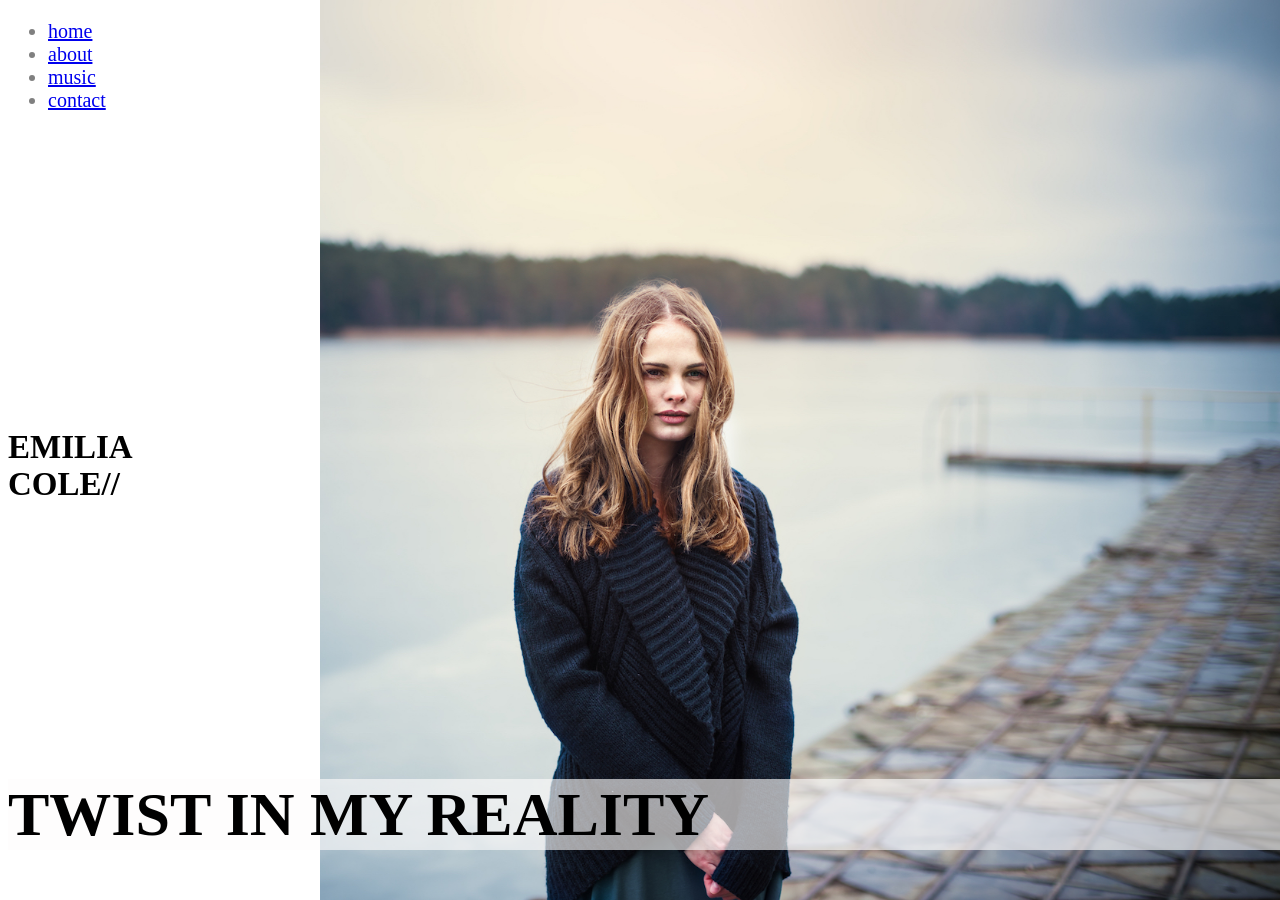
==== index.html @ 173c8794 "primer commit" ====
<!DOCTYPE html>
<html>
    <head>
        <meta charset="utf-8">
        <link rel="stylesheet" href="./css/styles.css">
    </head>
    <body>
    <img class="fondohome" src="./materiales/emiliaColeMateriales/img/home.jpg">
        <ul class="menu">
            <li><a href="./index.html">home</a></li>
            <li><a href="./about.html">about</a></li>
            <li><a href="./music.html">music</a></li>
            <li><a href="./contact.html">contact</a></li>
        </ul>
         <h1 class="titulohome"><div>EMILIA</div><div>COLE//</div></h1>
        <h1 class="titulohome2">TWIST IN MY REALITY</h1>
    </body>
</html>
---- css/styles.css ----
.fondohome{
  position: absolute;
  right: 0;
  top: 0;
  width: 75%;     
  height: 100vh;
  object-fit: cover;
  object-position: right center;
}
.titulohome{
  position: absolute;  
  bottom: 375px;  
  font-size: 33px;
  width: 200px; 
}
.titulohome2{
    position: absolute;
    width: 100%;
    bottom: 8px;
    font-size: 62px;
  background-color: rgba(253, 252, 252, 0.629);
}
.abouttitulo{
      position: absolute;  
  bottom: 375px;  
  font-size: 33px;
  width: 200px; 
}
.fondoabout{
  position: absolute;
  right: 0;
  top: 0;
  width: 75%;     
  height: 100vh;
  object-fit: cover;
  object-position: right center;
}
.aboutsubtitulo{
    position: absolute;
    bottom: 280px;
    color: teal;
    font-size: 28px;
}
.john{
    position: absolute;
    bottom: 250px;
    color: teal;
}
.aboutsubtitulo2{
        position: absolute;
    bottom: 160px;
    color: teal;
    font-size: 28px;
}
.john2{
    position: absolute;
    bottom: 125px;
    color: teal;

}
.menu{
    color: grey;
    font-size: 20px;
}
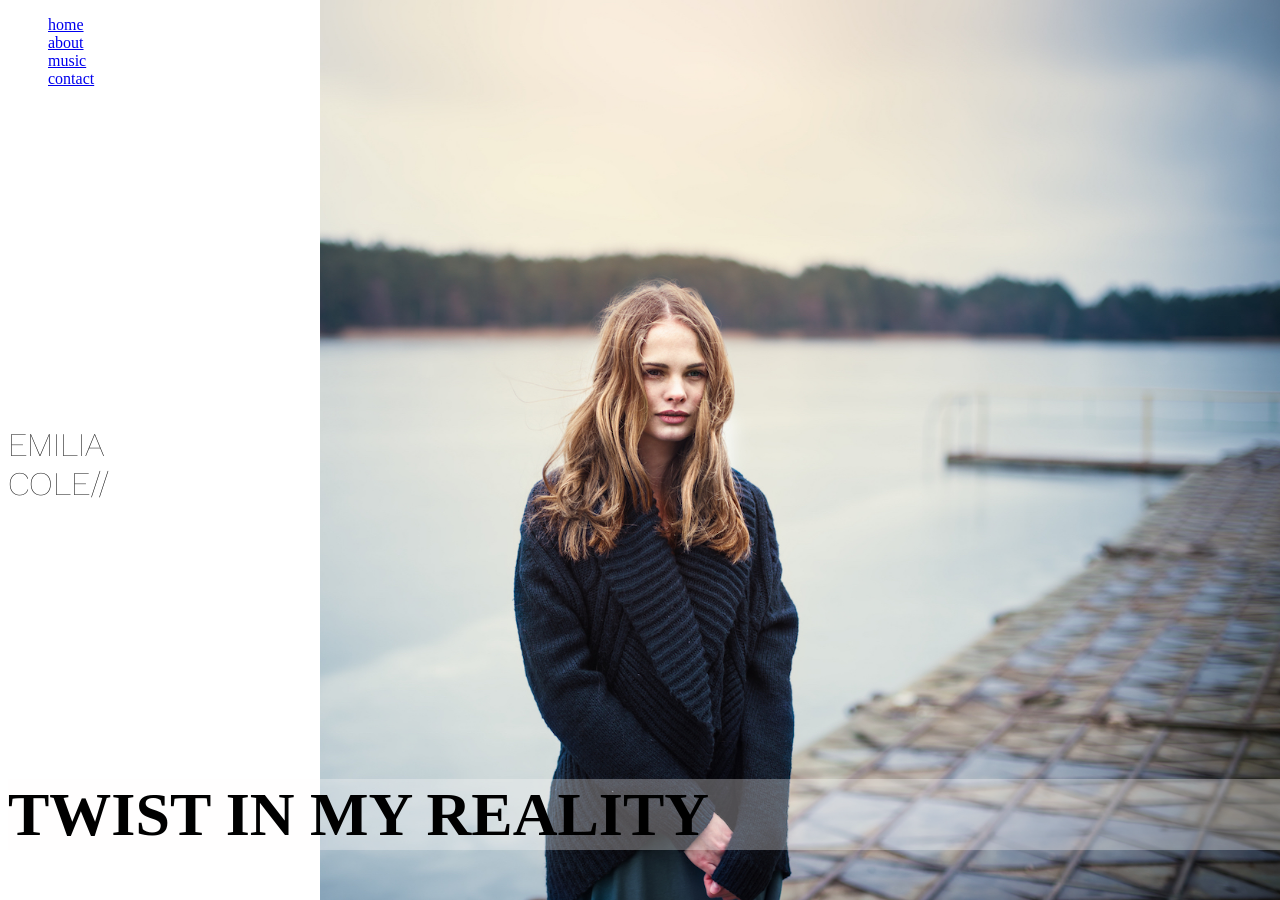
==== commit 3bdaa06b: "tercer commit" ====
--- a/index.html
+++ b/index.html
@@ -3,6 +3,9 @@
     <head>
         <meta charset="utf-8">
         <link rel="stylesheet" href="./css/styles.css">
+        <link rel="preconnect" href="https://fonts.googleapis.com">
+<link rel="preconnect" href="https://fonts.gstatic.com" crossorigin>
+<link href="https://fonts.googleapis.com/css2?family=Work+Sans:ital,wght@0,100..900;1,100..900&display=swap" rel="stylesheet">
     </head>
     <body>
     <img class="fondohome" src="./materiales/emiliaColeMateriales/img/home.jpg">
--- a/css/styles.css
+++ b/css/styles.css
@@ -12,19 +12,23 @@
   bottom: 375px;  
   font-size: 33px;
   width: 200px; 
+  font-family: "Work Sans", sans-serif;
+  font-weight: lighter;
 }
 .titulohome2{
     position: absolute;
     width: 100%;
     bottom: 8px;
     font-size: 62px;
-  background-color: rgba(253, 252, 252, 0.629);
+  background-color: rgba(253, 252, 252, 0.3);
 }
 .abouttitulo{
-      position: absolute;  
+  position: absolute;  
   bottom: 375px;  
   font-size: 33px;
   width: 200px; 
+  font-family: "Work Sans", sans-serif;
+  font-weight: 400;
 }
 .fondoabout{
   position: absolute;
@@ -40,25 +44,58 @@
     bottom: 280px;
     color: teal;
     font-size: 28px;
+    width: 100%;
+    background-color: rgba(253, 252, 252, 0.3);
+    font-family: "Open Sans", sans-serif;
+    font-weight: 400;
+
 }
 .john{
     position: absolute;
     bottom: 250px;
     color: teal;
+    width: 100%;
+    background-color: rgba(253, 252, 252, 0.3);
+    font-family: "Open Sans", sans-serif;
+    font-weight: 200;
 }
 .aboutsubtitulo2{
-        position: absolute;
+    position: absolute;
     bottom: 160px;
     color: teal;
     font-size: 28px;
+    width: 100%;
+    background-color: rgba(253, 252, 252, 0.3);
+    font-family: "Open Sans", sans-serif;
+    font-weight: 400;
+
 }
 .john2{
     position: absolute;
     bottom: 125px;
     color: teal;
+    width: 100%;
+    background-color: rgba(253, 252, 252, 0.3);
+    font-family: "Open Sans", sans-serif;
+    font-weight: 200;
 
 }
 .menu{
-    color: grey;
-    font-size: 20px;
+    color: rgb(158, 158, 158);
+    text-decoration: none;
+}
+.mapa{
+  width: 100%;
+  height: 450px;
+}
+
+li{
+  list-style-type: none;
+
+}
+.video1{
+border: none;
+}
+.video2{
+  border: none;
 }
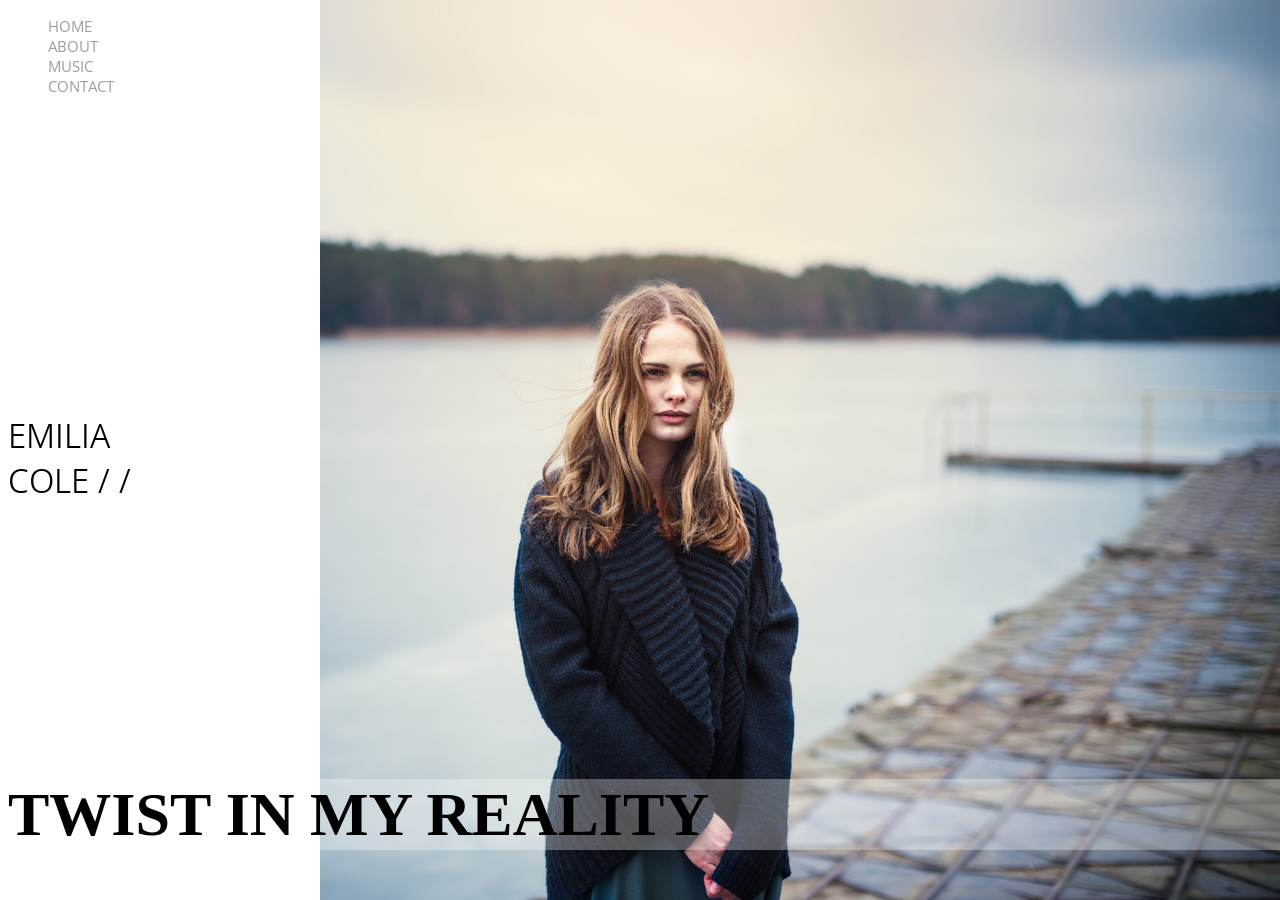
==== commit b10f5568: "quinto commit" ====
--- a/index.html
+++ b/index.html
@@ -3,19 +3,22 @@
     <head>
         <meta charset="utf-8">
         <link rel="stylesheet" href="./css/styles.css">
-        <link rel="preconnect" href="https://fonts.googleapis.com">
+ <link rel="preconnect" href="https://fonts.googleapis.com">
 <link rel="preconnect" href="https://fonts.gstatic.com" crossorigin>
 <link href="https://fonts.googleapis.com/css2?family=Work+Sans:ital,wght@0,100..900;1,100..900&display=swap" rel="stylesheet">
+<link rel="preconnect" href="https://fonts.googleapis.com">
+<link rel="preconnect" href="https://fonts.gstatic.com" crossorigin>
+<link href="https://fonts.googleapis.com/css2?family=Open+Sans:ital,wght@0,300..800;1,300..800&display=swap" rel="stylesheet">
     </head>
     <body>
     <img class="fondohome" src="./materiales/emiliaColeMateriales/img/home.jpg">
         <ul class="menu">
-            <li><a href="./index.html">home</a></li>
-            <li><a href="./about.html">about</a></li>
-            <li><a href="./music.html">music</a></li>
-            <li><a href="./contact.html">contact</a></li>
+            <li><a href="./index.html">HOME</a></li>
+            <li><a href="./about.html">ABOUT</a></li>
+            <li><a href="./music.html">MUSIC</a></li>
+            <li><a href="./contact.html">CONTACT</a></li>
         </ul>
-         <h1 class="titulohome"><div>EMILIA</div><div>COLE//</div></h1>
+         <h1 class="titulohome"><div>EMILIA</div><div>COLE / /</div></h1>
         <h1 class="titulohome2">TWIST IN MY REALITY</h1>
     </body>
 </html>
--- a/css/styles.css
+++ b/css/styles.css
@@ -13,14 +13,14 @@
   font-size: 33px;
   width: 200px; 
   font-family: "Work Sans", sans-serif;
-  font-weight: lighter;
+  font-weight: 350;
 }
 .titulohome2{
     position: absolute;
     width: 100%;
     bottom: 8px;
     font-size: 62px;
-  background-color: rgba(253, 252, 252, 0.3);
+  background-color: rgba(254, 254, 254, 0.3);
 }
 .abouttitulo{
   position: absolute;  
@@ -28,7 +28,7 @@
   font-size: 33px;
   width: 200px; 
   font-family: "Work Sans", sans-serif;
-  font-weight: 400;
+  font-weight: 350;
 }
 .fondoabout{
   position: absolute;
@@ -80,16 +80,20 @@
     font-weight: 200;
 
 }
-.menu{
-    color: rgb(158, 158, 158);
-    text-decoration: none;
+.menu a {
+  color: rgb(158, 158, 158);
+  text-decoration: none;
+  font-size: 15px;
+  font-family: "Open Sans", sans-serif;
+  margin-left: 0;
 }
+
 .mapa{
   width: 100%;
   height: 450px;
 }
 
-li{
+ul{
   list-style-type: none;
 
 }
@@ -98,4 +102,44 @@
 }
 .video2{
   border: none;
+}
+.titulocontact{
+    font-family: "Raleway", sans-serif;
+    font-size: 40px;
+    margin-top: 100px;
+}
+p{
+  font-family: "Open Sans", sans-serif;
+}
+.h3contact{
+    font-family: "Raleway", sans-serif;
+}
+.management{
+  color: teal;
+}
+.booking{
+  color: teal;
+}
+.label{
+  color: teal;
+}
+.pr{
+  color: teal;
+}
+.here{
+  font-family: "Raleway", sans-serif;
+}
+.titulomusic{
+  font-family: "Raleway", sans-serif;
+  font-size: 40px;
+  margin-top: 100px;
+}
+.h3music{
+  font-family: "Raleway", sans-serif; 
+}
+.listamusic{
+  font-family: "Open Sans", sans-serif;
+}
+div{
+   font-family: "Open Sans", sans-serif; 
 }
